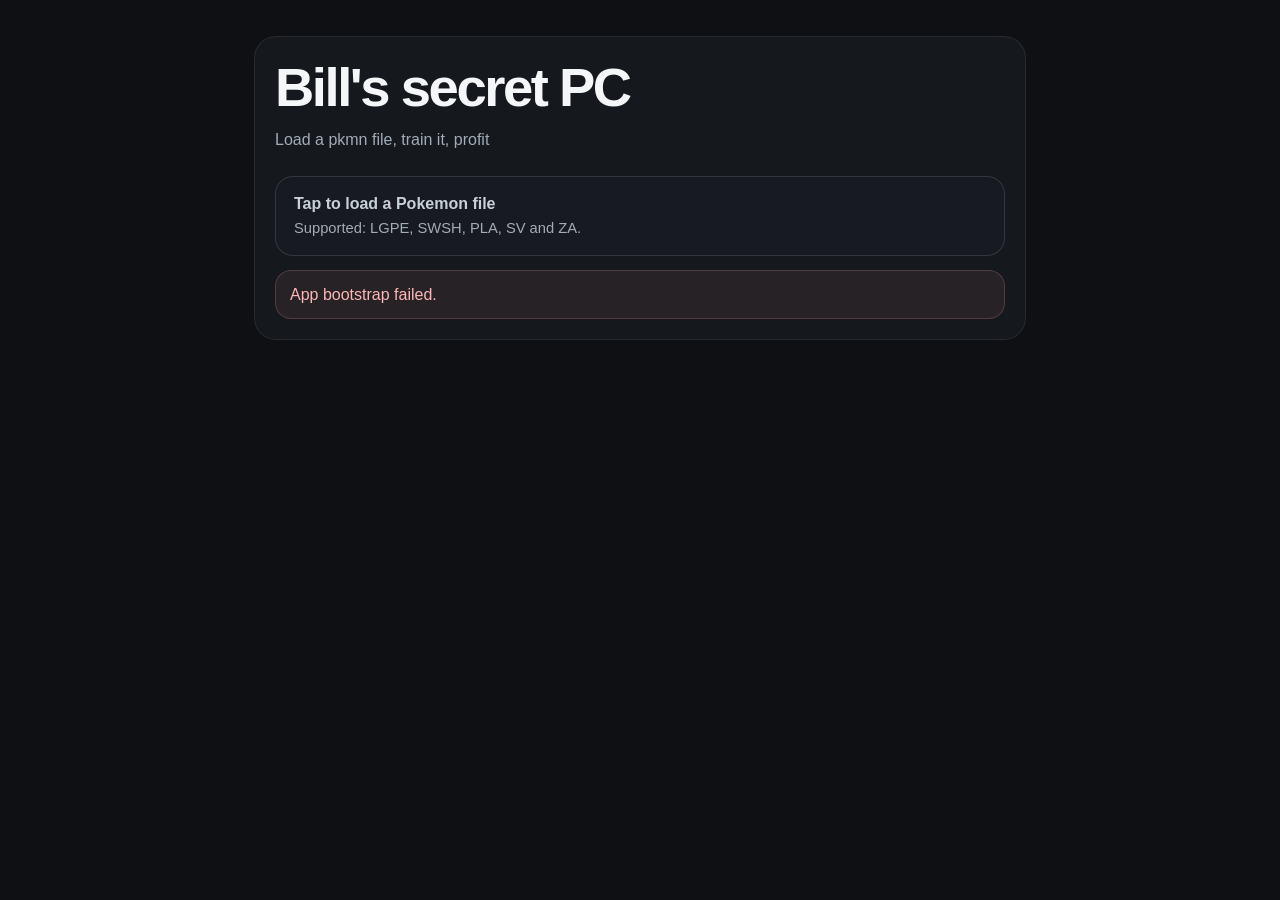
==== index.html @ 6e3ddf99 "Add files via upload" ====
<!doctype html>
<html lang="en">
  <head>
    <meta charset="UTF-8" />
    <meta name="viewport" content="width=device-width, initial-scale=1.0, viewport-fit=cover" />
    <meta name="theme-color" content="#111215" />
    <meta name="description" content="Bill's secret PC lets you load a pkmn file, train it, and export it back." />
    <link rel="manifest" href="./manifest.webmanifest" />
    <link rel="icon" href="./assets/icons/icon.svg" type="image/svg+xml" />
    <link rel="apple-touch-icon" href="./assets/icons/icon.svg" />
    <link rel="stylesheet" href="./styles.css" />
    <title>Bill's secret PC</title>
  </head>
  <body>
    <main class="app-shell">
      <section class="hero card">
        <h1>Bill's secret PC</h1>
        <p class="lede">Load a pkmn file, train it, profit</p>
        <label class="upload-zone" for="file-input">
          <input id="file-input" type="file" accept=".pb7,.pk8,.pa8,.pk9,.pa9" />
          <span class="upload-title">Tap to load a Pokemon file</span>
          <span class="upload-copy">Supported: LGPE, SWSH, PLA, SV and ZA.</span>
        </label>
        <p id="status-banner" class="status hidden" aria-live="polite"></p>
      </section>

      <section id="summary-card" class="card summary hidden" aria-live="polite">
        <p class="eyebrow">Pokemon detected</p>
        <div class="summary-headline">
          <h2 id="pokemon-name">-</h2>
          <p id="pokemon-level" class="pokemon-level">Level -</p>
        </div>
      </section>

      <form id="editor-form" class="editor hidden" novalidate>
        <section class="card">
          <div class="section-head">
            <div>
              <p class="eyebrow">Stat Points</p>
              <h3>SP spread</h3>
            </div>
            <div class="ev-total-wrap">
              <span id="ev-total" class="ev-total">0 / 66 SP</span>
            </div>
          </div>

          <div class="ev-grid">
            <label>
              <span>HP <strong data-ev-value="hp">0</strong></span>
              <input data-ev-input="hp" type="range" min="0" max="32" step="1" value="0" />
            </label>
            <label>
              <span>Atk <strong data-ev-value="atk">0</strong></span>
              <input data-ev-input="atk" type="range" min="0" max="32" step="1" value="0" />
            </label>
            <label>
              <span>Def <strong data-ev-value="def">0</strong></span>
              <input data-ev-input="def" type="range" min="0" max="32" step="1" value="0" />
            </label>
            <label>
              <span>SpA <strong data-ev-value="spa">0</strong></span>
              <input data-ev-input="spa" type="range" min="0" max="32" step="1" value="0" />
            </label>
            <label>
              <span>SpD <strong data-ev-value="spd">0</strong></span>
              <input data-ev-input="spd" type="range" min="0" max="32" step="1" value="0" />
            </label>
            <label>
              <span>Spe <strong data-ev-value="spe">0</strong></span>
              <input data-ev-input="spe" type="range" min="0" max="32" step="1" value="0" />
            </label>
          </div>
        </section>

        <section class="card">
          <div class="section-head">
            <div>
              <p class="eyebrow">Build</p>
              <h3>Stat nature and ability</h3>
            </div>
          </div>

          <div class="field-stack">
            <label>
              <span>Stat Nature</span>
              <select id="nature-select"></select>
            </label>
            <label>
              <span>Ability</span>
              <select id="ability-input"></select>
            </label>
          </div>
        </section>

        <section class="card">
          <div class="section-head">
            <div>
              <p class="eyebrow">Moveset</p>
              <h3>Moves</h3>
            </div>
          </div>

          <div class="field-stack">
            <label>
              <span>Move 1</span>
              <select data-move-input="1"></select>
            </label>
            <label>
              <span>Move 2</span>
              <select data-move-input="2"></select>
            </label>
            <label>
              <span>Move 3</span>
              <select data-move-input="3"></select>
            </label>
            <label>
              <span>Move 4</span>
              <select data-move-input="4"></select>
            </label>
          </div>
        </section>

        <div class="action-bar">
          <button id="save-button" type="submit">Save &amp; Export</button>
        </div>
      </form>
    </main>
    <script type="module" src="./app.js"></script>
  </body>
</html>
---- styles.css ----
:root {
  --bg: #0f1013;
  --surface: #15181d;
  --surface-strong: #171a20;
  --surface-soft: #1d2128;
  --line: rgba(255, 255, 255, 0.08);
  --line-strong: rgba(255, 255, 255, 0.12);
  --text: #f4f6f8;
  --muted: #a2acb8;
  --muted-strong: #c8d0da;
  --brand: #e8d38a;
  --brand-strong: #d9be63;
  --ok: #7ed7a0;
  --warn: #f0c97a;
  --danger: #ef9696;
  --shadow: none;
  --radius: 22px;
  --radius-sm: 16px;
  font-family: "Avenir Next", "Segoe UI", sans-serif;
}

* {
  box-sizing: border-box;
}

html {
  background: var(--bg);
  min-height: 100%;
}

body {
  margin: 0;
  color: var(--text);
  min-height: 100vh;
  background: var(--bg);
}

.app-shell {
  width: min(100%, 820px);
  margin: 0 auto;
  padding: 28px 16px 112px;
}

.card {
  background: var(--surface);
  border: 1px solid var(--line);
  border-radius: var(--radius);
  box-shadow: var(--shadow);
  padding: 20px;
}

.card + .card,
.card + .editor,
.editor > .card + .card {
  margin-top: 16px;
}

.hero {
  padding-top: 22px;
}

.eyebrow {
  margin: 0 0 6px;
  font-size: 0.72rem;
  letter-spacing: 0.18em;
  text-transform: uppercase;
  color: #d9c480;
}

h1,
h2,
h3 {
  margin: 0;
  line-height: 1.05;
}

h1 {
  font-size: clamp(2.3rem, 7vw, 3.4rem);
  max-width: none;
  letter-spacing: -0.045em;
}

h2 {
  font-size: clamp(1.6rem, 5vw, 2.4rem);
}

h3 {
  font-size: 1.1rem;
}

.lede {
  margin: 12px 0 0;
  color: var(--muted);
  line-height: 1.5;
  max-width: 30rem;
}

.upload-zone {
  display: grid;
  gap: 7px;
  margin-top: 24px;
  padding: 18px 18px 19px;
  border-radius: 18px;
  border: 1px solid var(--line-strong);
  background: #171a20;
  transition: border-color 180ms ease, background 180ms ease, transform 180ms ease;
}

.upload-zone:active {
  transform: translateY(1px);
}

.upload-zone:hover {
  border-color: rgba(232, 211, 138, 0.2);
  background: #1a1e25;
}

.upload-zone input {
  display: none;
}

.upload-title {
  font-size: 1rem;
  font-weight: 700;
  color: var(--muted-strong);
}

.upload-copy {
  color: var(--muted);
  font-size: 0.92rem;
}

.status {
  margin: 14px 0 0;
  padding: 12px 14px;
  border-radius: 16px;
  border: 1px solid rgba(239, 150, 150, 0.22);
  background: rgba(239, 150, 150, 0.08);
  color: #ffb6b6;
  line-height: 1.45;
}

.hidden {
  display: none !important;
}

.summary-headline {
  display: flex;
  align-items: center;
  justify-content: space-between;
  gap: 12px;
}

.pokemon-level {
  display: inline-flex;
  align-items: center;
  margin: 0;
  padding: 9px 13px;
  border-radius: 999px;
  background: rgba(255, 255, 255, 0.04);
  border: 1px solid var(--line);
  color: var(--muted-strong);
  font-size: 0.88rem;
  font-weight: 700;
  white-space: nowrap;
}

.pokemon-level.auto-raised {
  background: rgba(134, 239, 172, 0.12);
  border-color: rgba(134, 239, 172, 0.2);
  color: var(--ok);
}

.summary-grid {
  display: grid;
  grid-template-columns: repeat(2, minmax(0, 1fr));
  gap: 12px;
  margin: 16px 0 0;
}

.summary-grid div {
  padding: 12px;
  border-radius: 16px;
  background: #181c22;
  border: 1px solid rgba(255, 255, 255, 0.06);
}

.summary-grid dt {
  margin-bottom: 6px;
  font-size: 0.8rem;
  color: var(--muted);
}

.summary-grid dd {
  margin: 0;
  font-weight: 700;
}

.section-head {
  display: flex;
  align-items: flex-start;
  justify-content: space-between;
  gap: 16px;
  margin-bottom: 16px;
}

.field-stack,
.ev-grid {
  display: grid;
  gap: 12px;
}

.ev-grid {
  grid-template-columns: repeat(2, minmax(0, 1fr));
}

label {
  display: grid;
  gap: 8px;
}

label span {
  display: flex;
  align-items: center;
  justify-content: space-between;
  gap: 12px;
  font-size: 0.92rem;
  color: var(--muted-strong);
}

label strong {
  color: var(--text);
  font-size: 0.98rem;
}

input,
select,
button {
  font: inherit;
}

input,
select {
  width: 100%;
  appearance: none;
  border: 1px solid var(--line);
  background: #171a20;
  color: var(--text);
  border-radius: 14px;
  padding: 14px 16px;
  min-height: 52px;
  transition: border-color 180ms ease, background 180ms ease;
}

input[type="range"] {
  padding: 0;
  min-height: auto;
  height: 34px;
  appearance: none;
  border: 0;
  background: transparent;
}

input[type="range"]::-webkit-slider-runnable-track {
  height: 8px;
  border-radius: 999px;
  background: linear-gradient(
    90deg,
    var(--brand-strong) 0%,
    var(--brand-strong) var(--range-fill, 0%),
    #2a2f38 var(--range-fill, 0%),
    #2a2f38 100%
  );
}

input[type="range"]::-webkit-slider-thumb {
  appearance: none;
  margin-top: -6px;
  width: 18px;
  height: 18px;
  border-radius: 50%;
  border: 2px solid #f5ecd1;
  background: var(--brand-strong);
  box-shadow: none;
}

input[type="range"]::-moz-range-track {
  height: 8px;
  border-radius: 999px;
  border: 0;
  background: linear-gradient(
    90deg,
    var(--brand-strong) 0%,
    var(--brand-strong) var(--range-fill, 0%),
    #2a2f38 var(--range-fill, 0%),
    #2a2f38 100%
  );
}

input[type="range"]::-moz-range-thumb {
  width: 18px;
  height: 18px;
  border-radius: 50%;
  border: 2px solid #f5ecd1;
  background: var(--brand-strong);
  box-shadow: none;
}

input:focus,
select:focus,
button:focus {
  outline: 2px solid rgba(232, 211, 138, 0.35);
  outline-offset: 2px;
}

.ev-total-wrap {
  display: flex;
  justify-content: flex-end;
}

.ev-total {
  padding: 10px 12px;
  border-radius: 999px;
  background: rgba(255, 255, 255, 0.04);
  border: 1px solid var(--line);
  font-size: 0.88rem;
  font-weight: 700;
}

.ev-total.error {
  background: rgba(252, 165, 165, 0.14);
  color: var(--danger);
}

.notes p:last-child {
  margin-bottom: 0;
  color: var(--muted);
  line-height: 1.55;
}

.action-bar {
  position: fixed;
  left: 0;
  right: 0;
  bottom: 0;
  padding: 12px 16px calc(12px + env(safe-area-inset-bottom));
  background: var(--bg);
  border-top: 1px solid rgba(255, 255, 255, 0.06);
}

#save-button {
  width: min(100%, 820px);
  display: block;
  margin: 0 auto;
  border: 1px solid rgba(255, 255, 255, 0.08);
  border-radius: 16px;
  padding: 16px 18px;
  font-weight: 800;
  letter-spacing: 0.01em;
  color: #18120a;
  background: #dcbc67;
  box-shadow: none;
}

#save-button:disabled {
  opacity: 0.45;
  box-shadow: none;
}

code {
  font-family: "SF Mono", "Menlo", monospace;
  font-size: 0.95em;
  color: #f0dfa9;
}

@media (min-width: 720px) {
  .app-shell {
    padding-inline: 24px;
    padding-top: 36px;
  }

  .field-stack {
    grid-template-columns: repeat(2, minmax(0, 1fr));
  }

  .summary-grid {
    grid-template-columns: repeat(4, minmax(0, 1fr));
  }
}
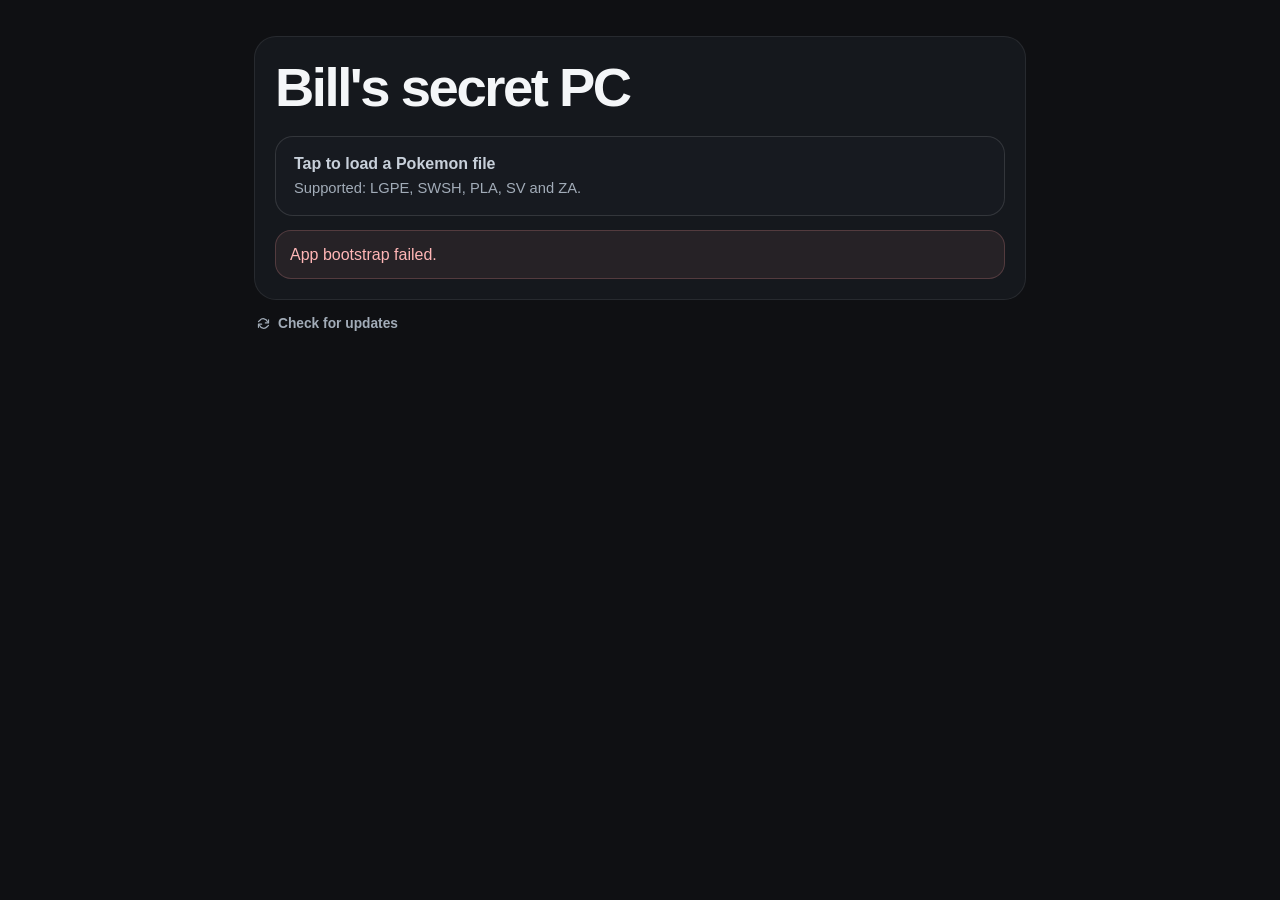
==== commit f5033a69: "Add files via upload" ====
--- a/index.html
+++ b/index.html
@@ -4,7 +4,7 @@
     <meta charset="UTF-8" />
     <meta name="viewport" content="width=device-width, initial-scale=1.0, viewport-fit=cover" />
     <meta name="theme-color" content="#111215" />
-    <meta name="description" content="Bill's secret PC lets you load a pkmn file, train it, and export it back." />
+    <meta name="description" content="Minimal Pokemon file editor." />
     <link rel="manifest" href="./manifest.webmanifest" />
     <link rel="icon" href="./assets/icons/icon.svg" type="image/svg+xml" />
     <link rel="apple-touch-icon" href="./assets/icons/icon.svg" />
@@ -15,7 +15,6 @@
     <main class="app-shell">
       <section class="hero card">
         <h1>Bill's secret PC</h1>
-        <p class="lede">Load a pkmn file, train it, profit</p>
         <label class="upload-zone" for="file-input">
           <input id="file-input" type="file" accept=".pb7,.pk8,.pa8,.pk9,.pa9" />
           <span class="upload-title">Tap to load a Pokemon file</span>
@@ -124,6 +123,18 @@
           <button id="save-button" type="submit">Save &amp; Export</button>
         </div>
       </form>
+      <div class="app-meta-row">
+        <button id="check-update-button" class="update-link" type="button">
+          <svg aria-hidden="true" viewBox="0 0 24 24">
+            <path d="M20 6v5h-5"/>
+            <path d="M4 18v-5h5"/>
+            <path d="M18.2 9A7 7 0 0 0 6.3 6.8L4 9"/>
+            <path d="M5.8 15a7 7 0 0 0 11.9 2.2L20 15"/>
+          </svg>
+          <span>Check for updates</span>
+        </button>
+        <span id="app-version" class="app-version"></span>
+      </div>
     </main>
     <script type="module" src="./app.js"></script>
   </body>
--- a/styles.css
+++ b/styles.css
@@ -59,6 +59,22 @@
   padding-top: 22px;
 }
 
+.app-meta-row {
+  display: flex;
+  align-items: center;
+  justify-content: space-between;
+  gap: 12px;
+  margin: 16px 2px 0;
+}
+
+.app-version {
+  flex: 0 0 auto;
+  color: var(--muted);
+  font-size: 0.72rem;
+  font-weight: 400;
+  letter-spacing: 0.04em;
+}
+
 .eyebrow {
   margin: 0 0 6px;
   font-size: 0.72rem;
@@ -88,17 +104,10 @@
   font-size: 1.1rem;
 }
 
-.lede {
-  margin: 12px 0 0;
-  color: var(--muted);
-  line-height: 1.5;
-  max-width: 30rem;
-}
-
 .upload-zone {
   display: grid;
   gap: 7px;
-  margin-top: 24px;
+  margin-top: 20px;
   padding: 18px 18px 19px;
   border-radius: 18px;
   border: 1px solid var(--line-strong);
@@ -362,6 +371,51 @@
   box-shadow: none;
 }
 
+.update-link {
+  display: inline-flex;
+  align-items: center;
+  gap: 7px;
+  margin: 0;
+  padding: 0;
+  border: 0;
+  background: transparent;
+  color: var(--muted);
+  font-size: 0.86rem;
+  font-weight: 700;
+}
+
+.update-link svg {
+  width: 15px;
+  height: 15px;
+  fill: none;
+  stroke: currentColor;
+  stroke-width: 2;
+  stroke-linecap: round;
+  stroke-linejoin: round;
+}
+
+.update-link.busy svg {
+  animation: spin 900ms linear infinite;
+}
+
+.update-link.hide-icon svg {
+  display: none;
+}
+
+.update-link.available {
+  color: var(--brand);
+}
+
+.update-link:disabled {
+  opacity: 0.7;
+}
+
+@keyframes spin {
+  to {
+    transform: rotate(360deg);
+  }
+}
+
 #save-button:disabled {
   opacity: 0.45;
   box-shadow: none;
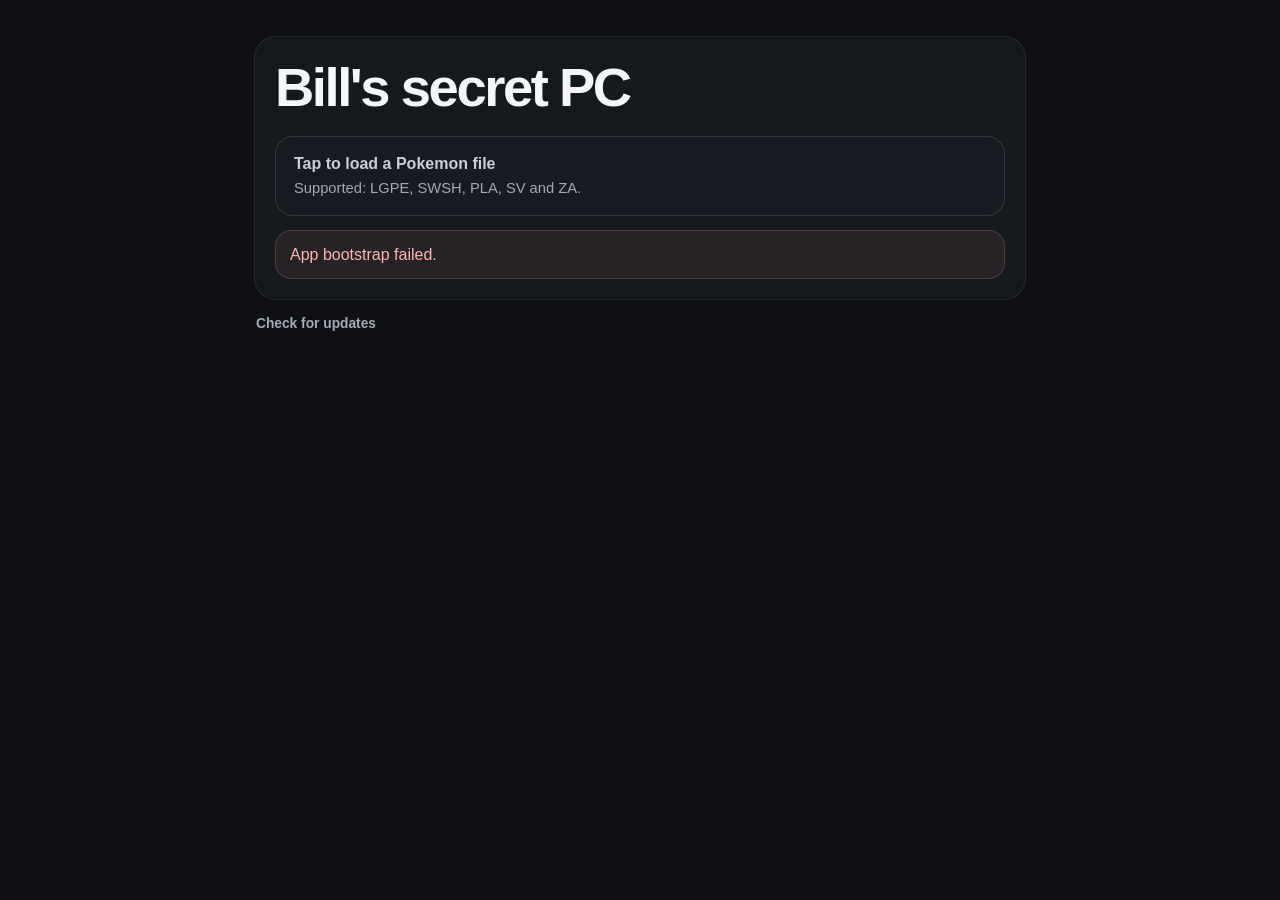
==== commit 3fd27e90: "Add files via upload" ====
--- a/index.html
+++ b/index.html
@@ -39,7 +39,7 @@
               <h3>SP spread</h3>
             </div>
             <div class="ev-total-wrap">
-              <span id="ev-total" class="ev-total">0 / 66 SP</span>
+              <span id="ev-total" class="ev-total">0 / 65 SP</span>
             </div>
           </div>
 
--- a/styles.css
+++ b/styles.css
@@ -64,7 +64,7 @@
   align-items: center;
   justify-content: space-between;
   gap: 12px;
-  margin: 16px 2px 0;
+  margin: 16px 2px 32px;
 }
 
 .app-version {
@@ -385,6 +385,7 @@
 }
 
 .update-link svg {
+  display: none;
   width: 15px;
   height: 15px;
   fill: none;
@@ -395,6 +396,7 @@
 }
 
 .update-link.busy svg {
+  display: block;
   animation: spin 900ms linear infinite;
 }
 
